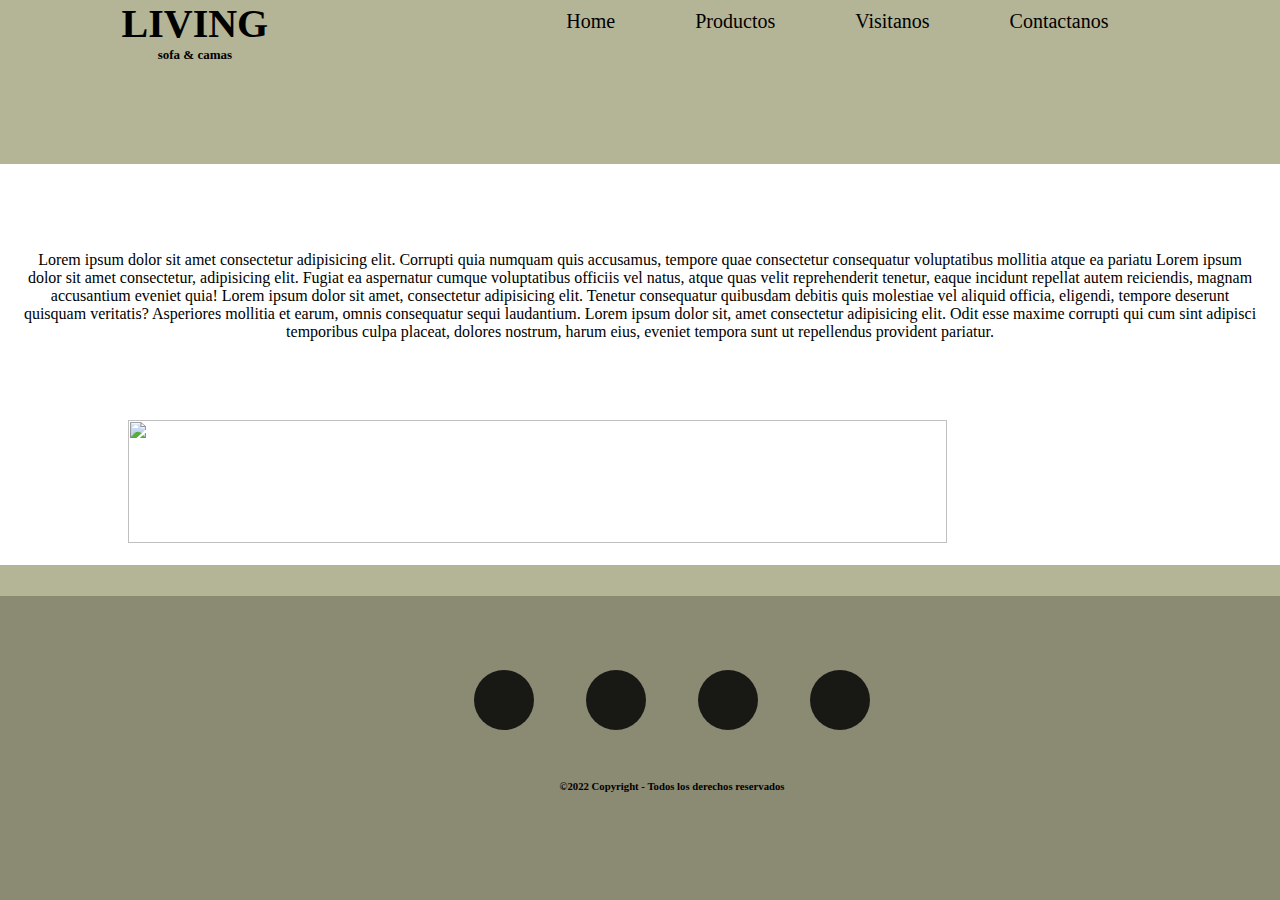
==== pages/nosotros.html @ 5d659ade "subiendo archivos" ====
<!DOCTYPE html>
<html lang="en">

<head>
    <meta charset="UTF-8">
    <meta http-equiv="X-UA-Compatible" content="IE=edge">
    <meta name="viewport" content="width=device-width, initial-scale=1.0">
    <script src="https://use.fontawesome.com/d1341f9b7a.js"></script>
    <link rel="stylesheet" href="/css/main.css">
    <title>Home - LIVING</title>
</head>

<body>
    <div class="gridNosotros">
        <header>
            <h1 class="logo">LIVING</h1>
            <h2 class="sub">sofa & camas</h2>
        </header>
        <nav>
            <ul>
                <li><a href="../index.html">Home</a></li>
                <li><a href="/pages/productos.html">Productos</a></li>
                <li><a href="/pages/visitanos.html">Visitanos</a></li>
                <li><a href="/pages/contactanos.html">Contactanos</a></li>
            </ul>
        </nav>

        <main class="nosotrosDescripcion">
            <div class="divMain">
                <p class="mainDescripcion">Lorem ipsum dolor sit amet consectetur adipisicing elit. Corrupti quia
                    numquam quis accusamus, tempore quae consectetur consequatur voluptatibus mollitia atque ea pariatu
                    Lorem ipsum dolor sit amet consectetur, adipisicing elit. Fugiat ea aspernatur cumque voluptatibus
                    officiis vel natus, atque quas velit reprehenderit tenetur, eaque incidunt repellat autem
                    reiciendis, magnam accusantium eveniet quia! Lorem ipsum dolor sit amet, consectetur adipisicing
                    elit. Tenetur consequatur quibusdam debitis quis molestiae vel aliquid officia, eligendi, tempore
                    deserunt quisquam veritatis? Asperiores mollitia et earum, omnis consequatur sequi laudantium. Lorem
                    ipsum dolor sit, amet consectetur adipisicing elit. Odit esse maxime corrupti qui cum sint adipisci
                    temporibus culpa placeat, dolores nostrum, harum eius, eveniet tempora sunt ut repellendus provident
                    pariatur.</p>
                <!--<img
                    src="https://image.freepik.com/foto-gratis/sala-estar-pared-blanca-tiene-sofa-decoracion-representacion-3d_41470-3282.jpg">-->
            </div>
        </main>
        <section class="sectionNosotros">
            <img
                src="https://image.freepik.com/foto-gratis/maqueta-pared-interior-sala-estar-tonos-calidos-sofa-cuero-que-detras-cocina-representacion-3d_41470-3753.jpg">
        </section>
        <!-- redes y derechos reservados -->
        <footer>
            <div>
                <div class="redesIconos">
                    <a class="fa fa-facebook" href="https://www.facebook.com/"></a>
                    <a class="fa fa-twitter" href="https://twitter.com/"></a>
                    <a class="fa fa-instagram" href="https://www.instagram.com/"></a>
                    <a class="fa fa-youtube" href="https://www.youtube.com/"></a>
                </div>
                <h6 class="copyright">©2022 Copyright - Todos los derechos reservados</h6>
            </div>
        </footer>
    </div>
</body>

</html>
---- css/main.css ----
*{
    margin: 0;
    padding: 0;
}

body{
    background-color: rgb(180, 180, 150);
}
.grid{
    display: grid;
    grid-template-areas: "header nav"
                         "main main"
                         "section1 section1"
                         "footer footer";
    justify-content: center;
    height: 100vh;
    gap: 6px;
}
.gridNosotros{
    display: grid;
    grid-template-areas: "header nav"
                         "main main"
                         "sectionNosotros sectionNosotros"
                         "footer footer";
    justify-content: center;
    height: 100vh;
    gap: 5px;
}
.gridVisitanos{
    display: grid;
    grid-template-areas: "header nav"
                        "section1 section1"
                        "footer footer";
}

/*logo y sub*/
header{
    background-color: rgb(180, 180, 150);
    grid-area: header;
    text-align: center;
}
.logo{
    font-size: 40px;
}
.sub{
    font-size: 13px;
    text-align: center;
}
    /*nav*/
nav{
    background-color: rgb(180, 180, 150);
    grid-area: nav;
}
nav ul{
    display: flex;
    list-style: none;
    justify-content: center; 
    margin: 10px;
}
nav ul li a{
    text-decoration: none;
    color: black;
    font-size: 20px;
    margin: 40px;
}
    /*main*/
main{
    background-color: white;
    grid-area: main;
}
.divMain{
    display: flex;
    align-items: center;
    width: 100%;
    height: 100%;
}
.tituloNosotros{
    display: flex;
    justify-content: center;
    font-size: 20px;
    padding: 5px 5px;
}
.mainDescripcion{
    text-align: center;
}
/*nosotros page*/
.nosotrosDescripcion{
    display: flex;
    height: 100%;
    padding: 20px 20px;
    justify-content: center;
}
.sectionNosotros{
    background-color: white;
    grid-area: sectionNosotros;
    display: flex;
    justify-content: center;
}
.sectionNosotros img{
    width: 80%;
    height: 85%;
    padding: 2% 1%;
}

/*video y descripcion*/
.section1{
    background-color: white;
    grid-area: section1;
    display: flex;
    justify-content: center;
}

/*mapa*/
.sectionMap{
    background-color: rgb(180, 180, 150);
    padding: 1% 0 0 0;
}
/*derechos y redes*/
footer{
    background-color: rgb(139, 139, 115);
    grid-area: footer;
    margin-top: 2%;
    text-align: center;
    padding: 5% 30% 1% 35%;
}
.redesIconos{
    margin: 10px 0 50px;
    justify-content: space-around;
    display: flex;
    max-width: 700px;
  }
  .redesIconos a{
    background: #181815;
    border-radius: 50%;
    text-decoration: none;
    font-size: 28px;
    color: #f1f1f1;
    width: 60px;
    height: 60px;
    text-align: center;
    line-height: 58px;
    cursor: pointer;
    transition: 0.4s all;
  }
  .redesIconos a:hover{
    transform: scale(1.2);
}
@media screen and (min-width: 320px) and (max-width: 760px){
    .grid{
        grid-template-areas:"header"
                            "nav"
                            "main"
                            "section1"
                            "footer";
        justify-content: center;
    }
    .gridNosotros{
        display: grid;
        grid-template-areas: "header"
                             "nav"
                             "main"
                             "sectionNosotros"
                             "footer";
        justify-content: center;
        height: 100vh;
        gap: 5px;
    }
    header{
        background-color: rgb(180, 180, 150);
        grid-area: header;
        text-align: center;
        padding-left: 30%;
    }
    .logo{
        font-size: 35px;
    }
    .sub{
        font-size: 12px;
        text-align: center;
    }
    nav{
        background-color: rgb(180, 180, 150);
        grid-area: nav;
    }
    nav ul{
        display: flex;
        list-style: none;
        justify-content: center; 
        margin: 38px;
        padding-left: 30%;
    }
    nav ul li a{
        text-decoration: none;
        color: black;
        font-size: 15px;
        margin: 10px 20px;
    }
    .divMain .mainDescripcion{
        align-items: center;
        font-size: 14px;
        margin: 8%;
    }
    .divMain img{
        display: flex;
        align-items: center;
        width: 250px;
        height: 190px;
    }
    .nosotrosDescripcion{
        display: grid;
        height: 100%;
        padding: 20px 20px;
        justify-content: center;
    }
    .redesIconos{
        display: grid;
        grid-template-columns: auto auto;
        margin: 10px 0 20px;
        justify-content: space-between;  
        padding-left: 45%;
      }
    .copyright{
        align-items: center;
        padding-left: 50%;
    }
}
@media screen and (min-width: 760px) and (max-width: 1024px){
    .grid{
        grid-template-areas:"header"
                            "nav"
                            "main"
                            "section1"
                            "footer";
        justify-content: center;
    }
    .gridNosotros{
        display: grid;
        grid-template-areas: "header"
                             "nav"
                             "main"
                             "sectionNosotros"
                             "footer";
        justify-content: center;
        height: 100vh;
        gap: 5px;
    }
    .divMain{
        display: flex;
        align-items: center;
        width: 100%;
        height: 100%;
    }
    .divMain .mainDescripcion{
        align-items: center;
        font-size: 15px;   
        padding: 10%; 
    }
    .divMain img{
        display: flex;
        align-items: center;
        height: 220px;
    }
    .section1{
        background-color: rgb(180, 180, 150);
    }
}
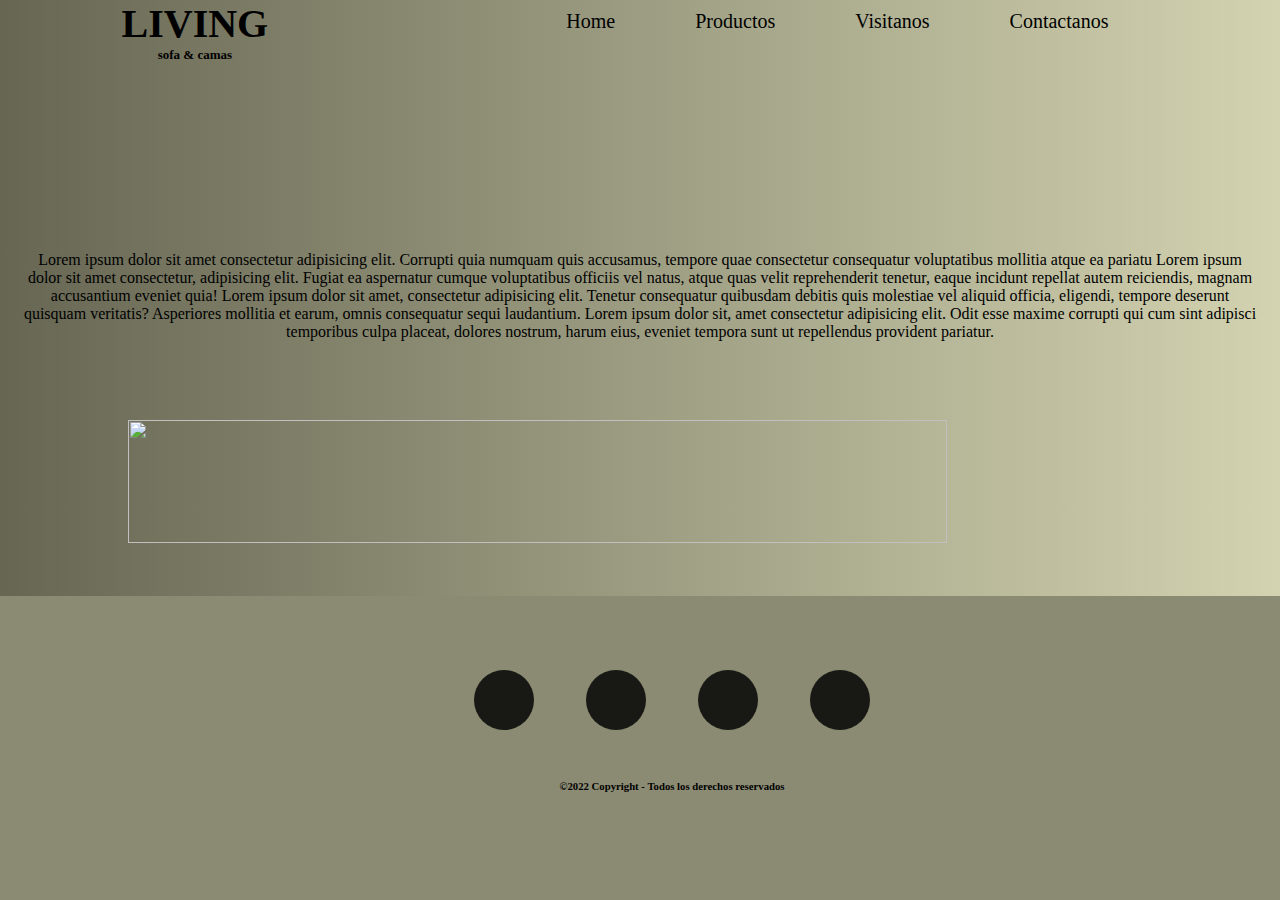
==== commit bd400040: "modificando estilos" ====
--- a/pages/nosotros.html
+++ b/pages/nosotros.html
@@ -18,10 +18,10 @@
         </header>
         <nav>
             <ul>
-                <li><a href="../index.html">Home</a></li>
-                <li><a href="/pages/productos.html">Productos</a></li>
-                <li><a href="/pages/visitanos.html">Visitanos</a></li>
-                <li><a href="/pages/contactanos.html">Contactanos</a></li>
+                <li class="navHover"><a href="../index.html">Home</a></li>
+                <li class="navHover"><a href="/pages/productos.html">Productos</a></li>
+                <li class="navHover"><a href="/pages/visitanos.html">Visitanos</a></li>
+                <li class="navHover"><a href="/pages/contactanos.html">Contactanos</a></li>
             </ul>
         </nav>
 
--- a/css/main.css
+++ b/css/main.css
@@ -4,7 +4,7 @@
 }
 
 body{
-    background-color: rgb(180, 180, 150);
+    background-image: linear-gradient(to left,rgb(211, 211, 177),rgb(102, 102, 83) );
 }
 .grid{
     display: grid;
@@ -35,7 +35,7 @@
 
 /*logo y sub*/
 header{
-    background-color: rgb(180, 180, 150);
+    background-color: transparent;
     grid-area: header;
     text-align: center;
 }
@@ -48,7 +48,7 @@
 }
     /*nav*/
 nav{
-    background-color: rgb(180, 180, 150);
+    background-color: transparent;
     grid-area: nav;
 }
 nav ul{
@@ -63,9 +63,14 @@
     font-size: 20px;
     margin: 40px;
 }
+.navHover:hover{
+    background-color: rgb(63, 63, 52);
+    transform: scale(1.1);
+    border-radius: 2px;
+}
     /*main*/
 main{
-    background-color: white;
+    background-color: transparent;
     grid-area: main;
 }
 .divMain{
@@ -91,7 +96,7 @@
     justify-content: center;
 }
 .sectionNosotros{
-    background-color: white;
+    background-color: transparent;
     grid-area: sectionNosotros;
     display: flex;
     justify-content: center;
@@ -104,7 +109,7 @@
 
 /*video y descripcion*/
 .section1{
-    background-color: white;
+    background-color: transparent;
     grid-area: section1;
     display: flex;
     justify-content: center;
@@ -145,6 +150,8 @@
   .redesIconos a:hover{
     transform: scale(1.2);
 }
+
+    /*mediaqueries*/
 @media screen and (min-width: 320px) and (max-width: 760px){
     .grid{
         grid-template-areas:"header"
@@ -166,7 +173,7 @@
         gap: 5px;
     }
     header{
-        background-color: rgb(180, 180, 150);
+        background-color: transparent;
         grid-area: header;
         text-align: center;
         padding-left: 30%;
@@ -179,7 +186,7 @@
         text-align: center;
     }
     nav{
-        background-color: rgb(180, 180, 150);
+        background-color: transparent;
         grid-area: nav;
     }
     nav ul{
@@ -261,6 +268,6 @@
         height: 220px;
     }
     .section1{
-        background-color: rgb(180, 180, 150);
+        background-color: transparent;
     }
 }